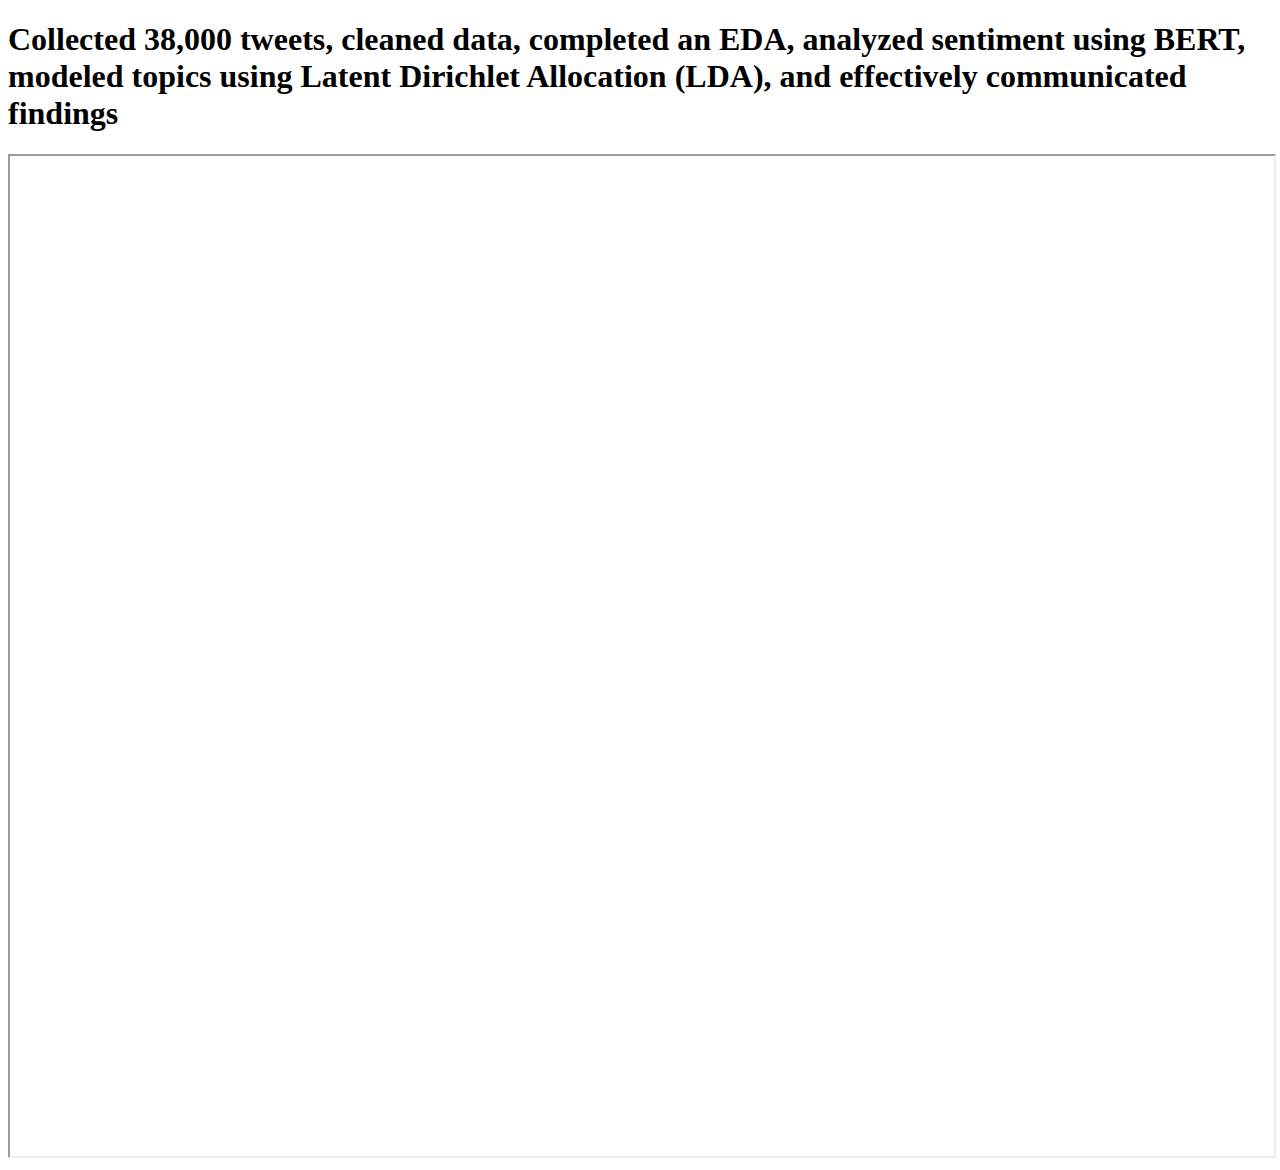
==== NLP.html @ ac041325 "Update NLP.html" ====
<!DOCTYPE html>
<html lang="en">
<head>
    <meta charset="UTF-8">
    <meta name="viewport" content="width=device-width, initial-scale=1.0">
    <title>From Sentiment to Markets: Understanding Public Reactions to Interest Rate Cuts on
Twitter</title>
</head>
<body>
    <h1>Collected 38,000 tweets, cleaned data, completed an EDA, analyzed sentiment using BERT, modeled topics using Latent Dirichlet Allocation (LDA), and effectively communicated findings</h1>
    <iframe src="assets/NLP.pdf" width="100%" height="1000px"></iframe>
</body>
</html>
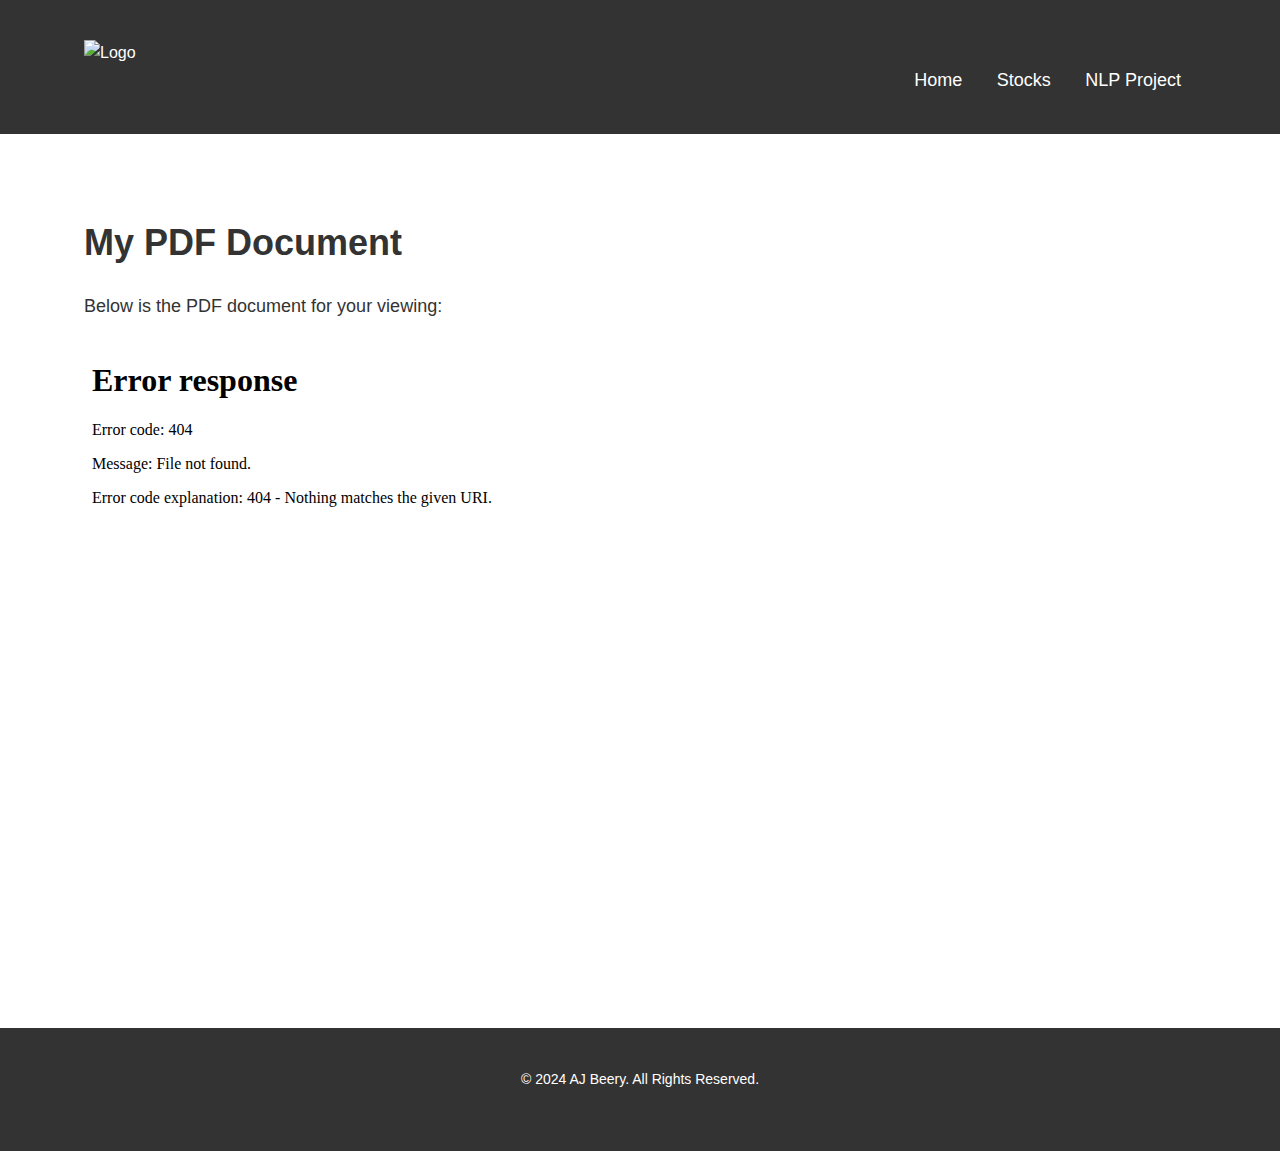
==== commit fea5a8be: "Update NLP.html" ====
--- a/NLP.html
+++ b/NLP.html
@@ -3,11 +3,39 @@
 <head>
     <meta charset="UTF-8">
     <meta name="viewport" content="width=device-width, initial-scale=1.0">
-    <title>From Sentiment to Markets: Understanding Public Reactions to Interest Rate Cuts on
-Twitter</title>
+    <meta http-equiv="X-UA-Compatible" content="ie=edge">
+    <title>PDF Viewer</title>
+    <link rel="stylesheet" href="styles.css">
+    <link rel="icon" href="assets/AJ.ico" type="image/x-icon"> <!-- Add your favicon here -->
 </head>
 <body>
-    <h1>Collected 38,000 tweets, cleaned data, completed an EDA, analyzed sentiment using BERT, modeled topics using Latent Dirichlet Allocation (LDA), and effectively communicated findings</h1>
-    <iframe src="assets/NLP.pdf" width="100%" height="1000px"></iframe>
+    <header>
+        <div class="container">
+            <img src="assets/Logo.png" alt="Logo" class="logo">
+            <nav>
+                <ul>
+                    <li><a href="/">Home</a></li>
+                    <li><a href="/stocks">Stocks</a></li>
+                    <li><a href="/NLP">NLP Project</a></li>
+                </ul>
+            </nav>
+        </div>
+    </header>
+
+    <section id="pdf" class="section">
+        <div class="container">
+            <h2>My PDF Document</h2>
+            <p>Below is the PDF document for your viewing:</p>
+            <div class="pdf-container">
+                <iframe src="path/to/your/file.pdf" width="100%" height="600px" style="border: none;"></iframe>
+            </div>
+        </div>
+    </section>
+
+    <footer>
+        <div class="container">
+            <p>&copy; 2024 AJ Beery. All Rights Reserved.</p>
+        </div>
+    </footer>
 </body>
 </html>
--- a/styles.css
+++ b/styles.css
@@ -0,0 +1,176 @@
+/* General Styles */
+* {
+    margin: 0;
+    padding: 0;
+    box-sizing: border-box;
+}
+
+body {
+    font-family: Arial, sans-serif;
+    line-height: 1.6;
+    background-color: #f4f4f4;
+    color: #333;
+}
+
+.container {
+    width: 90%;
+    max-width: 1200px;
+    margin: 0 auto;
+    padding: 20px;
+}
+
+/* Header */
+header {
+    background-color: #333;
+    color: #fff;
+    padding: 20px 0;
+}
+
+header .logo {
+    height: 50px;
+}
+
+header nav ul {
+    list-style-type: none;
+    text-align: right;
+}
+
+header nav ul li {
+    display: inline;
+    margin: 0 15px;
+}
+
+header nav ul li a {
+    color: #fff;
+    text-decoration: none;
+    font-size: 18px;
+}
+
+header nav ul li a:hover {
+    color: #f4a261;
+}
+
+/* Hero Section */
+.hero {
+    background: #2a9d8f;
+    color: #fff;
+    padding: 80px 0;
+    text-align: center;
+}
+
+.hero h1 {
+    font-size: 48px;
+    margin-bottom: 20px;
+}
+
+.hero p {
+    font-size: 22px;
+    margin-bottom: 40px;
+}
+
+.cta-button {
+    background-color: #f4a261;
+    color: #fff;
+    padding: 15px 30px;
+    text-decoration: none;
+    font-size: 18px;
+    border-radius: 5px;
+    transition: background-color 0.3s;
+}
+
+.cta-button:hover {
+    background-color: #e76f51;
+}
+
+/* About Section */
+.section {
+    padding: 60px 0;
+    background-color: #fff;
+}
+
+section#about {
+    background-color: #f1faee;
+}
+
+section#services {
+    background-color: #e9ecef;
+}
+
+h2 {
+    font-size: 36px;
+    margin-bottom: 20px;
+    color: #333;
+}
+
+p {
+    font-size: 18px;
+    margin-bottom: 20px;
+}
+
+.services {
+    display: flex;
+    justify-content: space-between;
+}
+
+.service {
+    width: 30%;
+    background-color: #fff;
+    padding: 20px;
+    border-radius: 8px;
+    box-shadow: 0 4px 8px rgba(0, 0, 0, 0.1);
+}
+
+.service h3 {
+    font-size: 24px;
+    margin-bottom: 10px;
+}
+
+.service p {
+    font-size: 16px;
+    color: #666;
+}
+
+/* Contact Section */
+form {
+    display: flex;
+    flex-direction: column;
+}
+
+label {
+    font-size: 16px;
+    margin: 10px 0 5px;
+}
+
+input, textarea {
+    padding: 12px;
+    font-size: 16px;
+    margin-bottom: 20px;
+    border: 1px solid #ccc;
+    border-radius: 5px;
+}
+
+button {
+    background-color: #2a9d8f;
+    color: #fff;
+    padding: 15px 30px;
+    font-size: 18px;
+    border: none;
+    border-radius: 5px;
+    cursor: pointer;
+}
+
+button:hover {
+    background-color: #f4a261;
+}
+
+/* Footer */
+footer {
+    background-color: #333;
+    color: #fff;
+    text-align: center;
+    padding: 20px;
+}
+
+footer p {
+    font-size: 14px;
+}
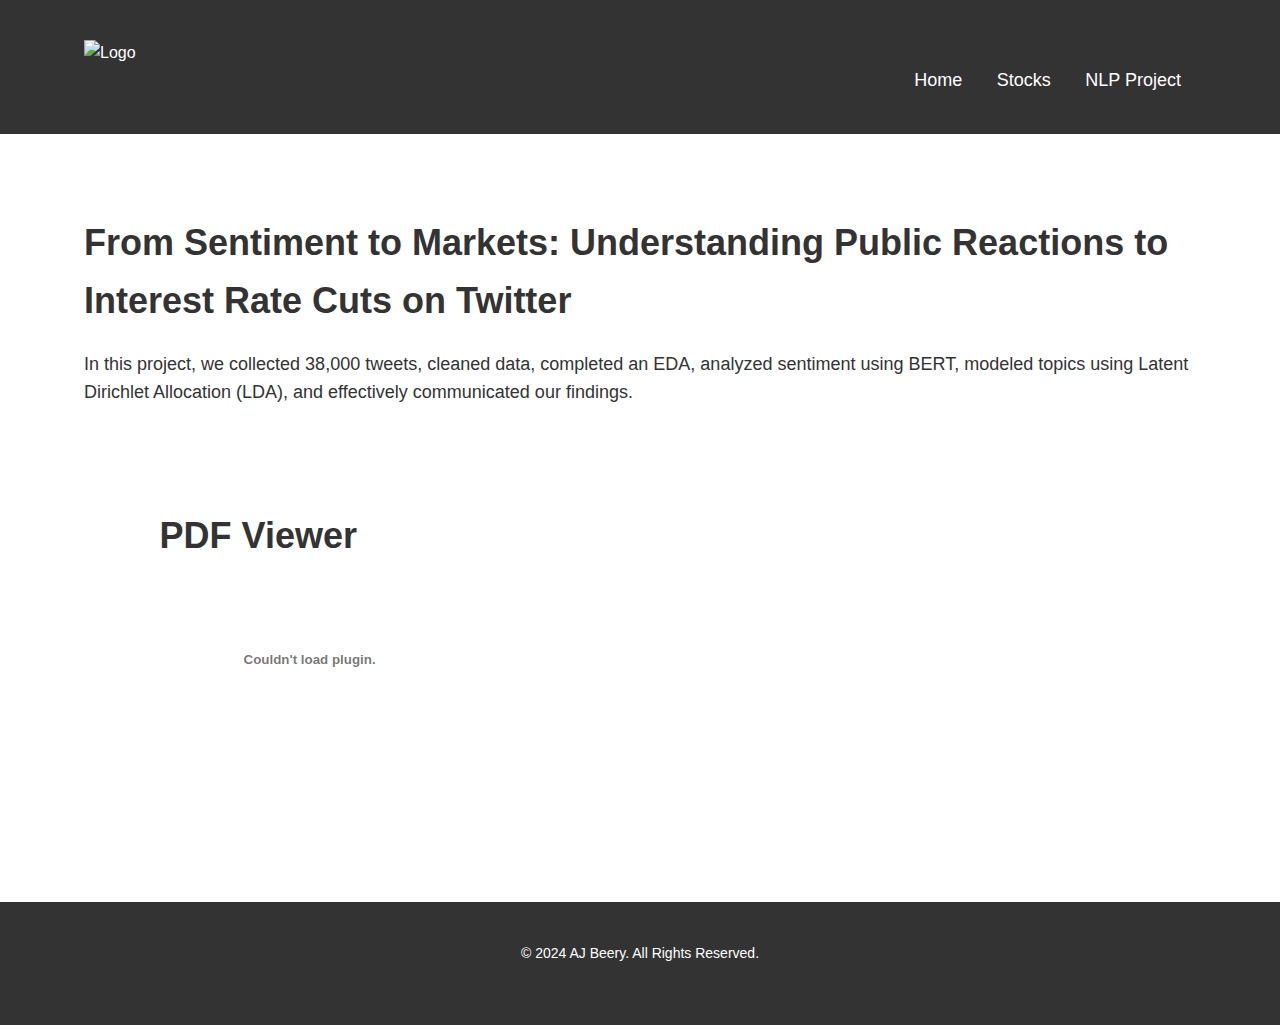
==== commit f139d932: "Update NLP.html" ====
--- a/NLP.html
+++ b/NLP.html
@@ -4,7 +4,7 @@
     <meta charset="UTF-8">
     <meta name="viewport" content="width=device-width, initial-scale=1.0">
     <meta http-equiv="X-UA-Compatible" content="ie=edge">
-    <title>PDF Viewer</title>
+    <title>NLP</title>
     <link rel="stylesheet" href="styles.css">
     <link rel="icon" href="assets/AJ.ico" type="image/x-icon"> <!-- Add your favicon here -->
 </head>
@@ -24,11 +24,19 @@
 
     <section id="pdf" class="section">
         <div class="container">
-            <h2>My PDF Document</h2>
-            <p>Below is the PDF document for your viewing:</p>
-            <div class="pdf-container">
-                <iframe src="path/to/your/file.pdf" width="100%" height="600px" style="border: none;"></iframe>
-            </div>
+            <title>From Sentiment to Markets: Understanding Public Reactions to Interest Rate Cuts on
+Twitter</title>
+            <h2>From Sentiment to Markets: Understanding Public Reactions to Interest Rate Cuts on
+Twitter</h2>
+            <p>In this project, we collected 38,000 tweets, cleaned data, completed an EDA, analyzed sentiment using BERT, modeled topics using Latent Dirichlet Allocation (LDA), and effectively communicated our findings.</p>
+            <section id="pdf-viewer" class="section">
+                <div class="container">
+                    <h2>PDF Viewer</h2>
+                    <div class="pdf-container">
+                        <embed src="assets/NLP.pdf" type="application/pdf" class="pdf-viewer">
+                    </div>
+                </div>
+            </section>
         </div>
     </section>
 
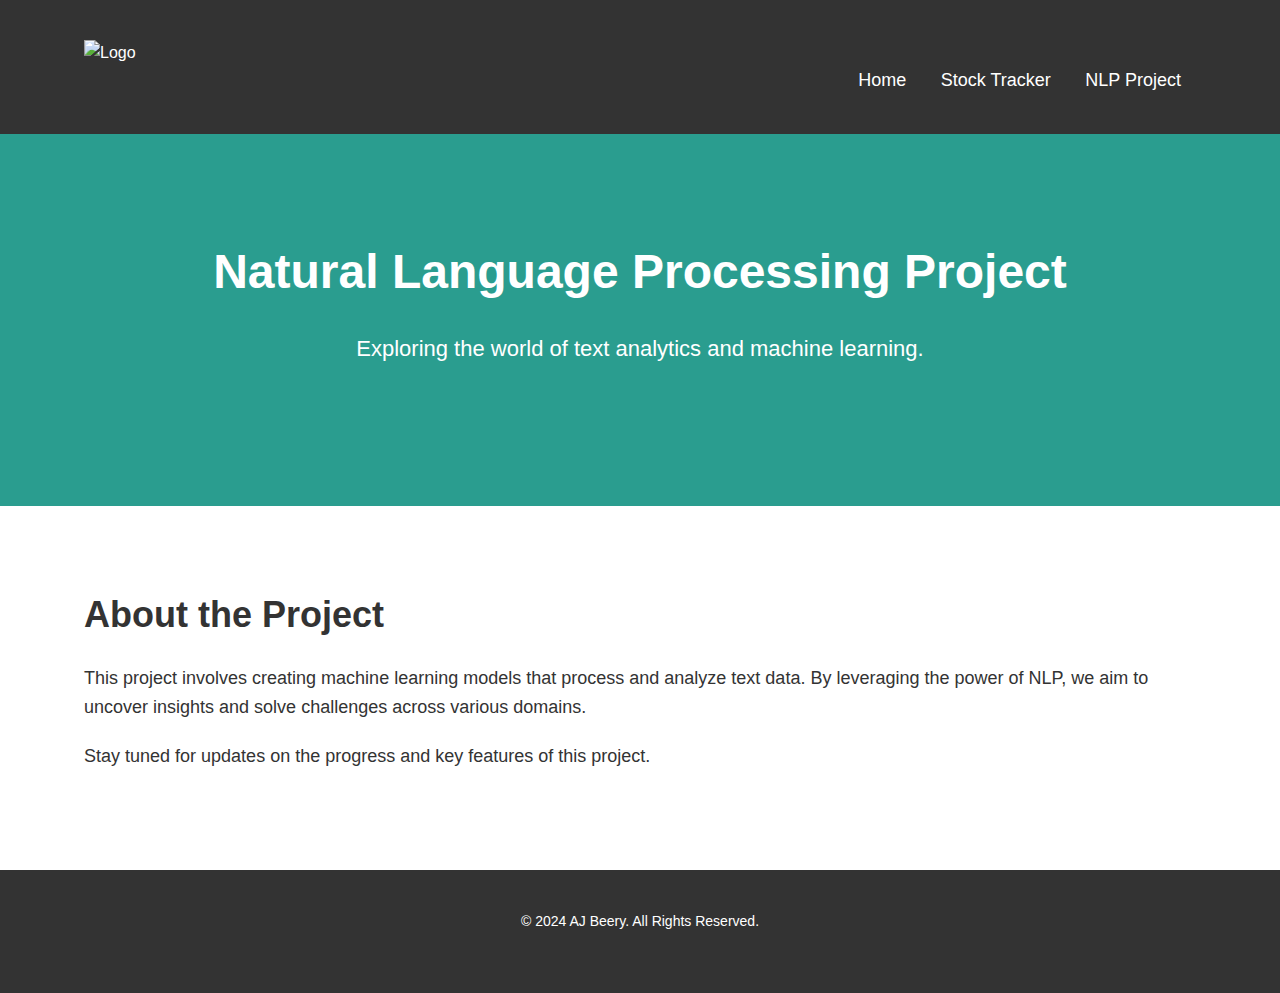
==== commit 75fdc8db: "hopefully nlp matches" ====
--- a/NLP.html
+++ b/NLP.html
@@ -4,9 +4,9 @@
     <meta charset="UTF-8">
     <meta name="viewport" content="width=device-width, initial-scale=1.0">
     <meta http-equiv="X-UA-Compatible" content="ie=edge">
-    <title>NLP</title>
+    <title>NLP Project | AJ Beery</title>
     <link rel="stylesheet" href="styles.css">
-    <link rel="icon" href="assets/AJ.ico" type="image/x-icon"> <!-- Add your favicon here -->
+    <link rel="icon" href="assets/AJ.ico" type="image/x-icon">
 </head>
 <body>
     <header>
@@ -15,28 +15,25 @@
             <nav>
                 <ul>
                     <li><a href="/">Home</a></li>
-                    <li><a href="/stocks">Stocks</a></li>
+                    <li><a href="/stocks">Stock Tracker</a></li>
                     <li><a href="/NLP">NLP Project</a></li>
                 </ul>
             </nav>
         </div>
     </header>
 
-    <section id="pdf" class="section">
+    <section class="hero">
         <div class="container">
-            <title>From Sentiment to Markets: Understanding Public Reactions to Interest Rate Cuts on
-Twitter</title>
-            <h2>From Sentiment to Markets: Understanding Public Reactions to Interest Rate Cuts on
-Twitter</h2>
-            <p>In this project, we collected 38,000 tweets, cleaned data, completed an EDA, analyzed sentiment using BERT, modeled topics using Latent Dirichlet Allocation (LDA), and effectively communicated our findings.</p>
-            <section id="pdf-viewer" class="section">
-                <div class="container">
-                    <h2>PDF Viewer</h2>
-                    <div class="pdf-container">
-                        <embed src="assets/NLP.pdf" type="application/pdf" class="pdf-viewer">
-                    </div>
-                </div>
-            </section>
+            <h1>Natural Language Processing Project</h1>
+            <p>Exploring the world of text analytics and machine learning.</p>
+        </div>
+    </section>
+
+    <section class="section">
+        <div class="container">
+            <h2>About the Project</h2>
+            <p>This project involves creating machine learning models that process and analyze text data. By leveraging the power of NLP, we aim to uncover insights and solve challenges across various domains.</p>
+            <p>Stay tuned for updates on the progress and key features of this project.</p>
         </div>
     </section>
 
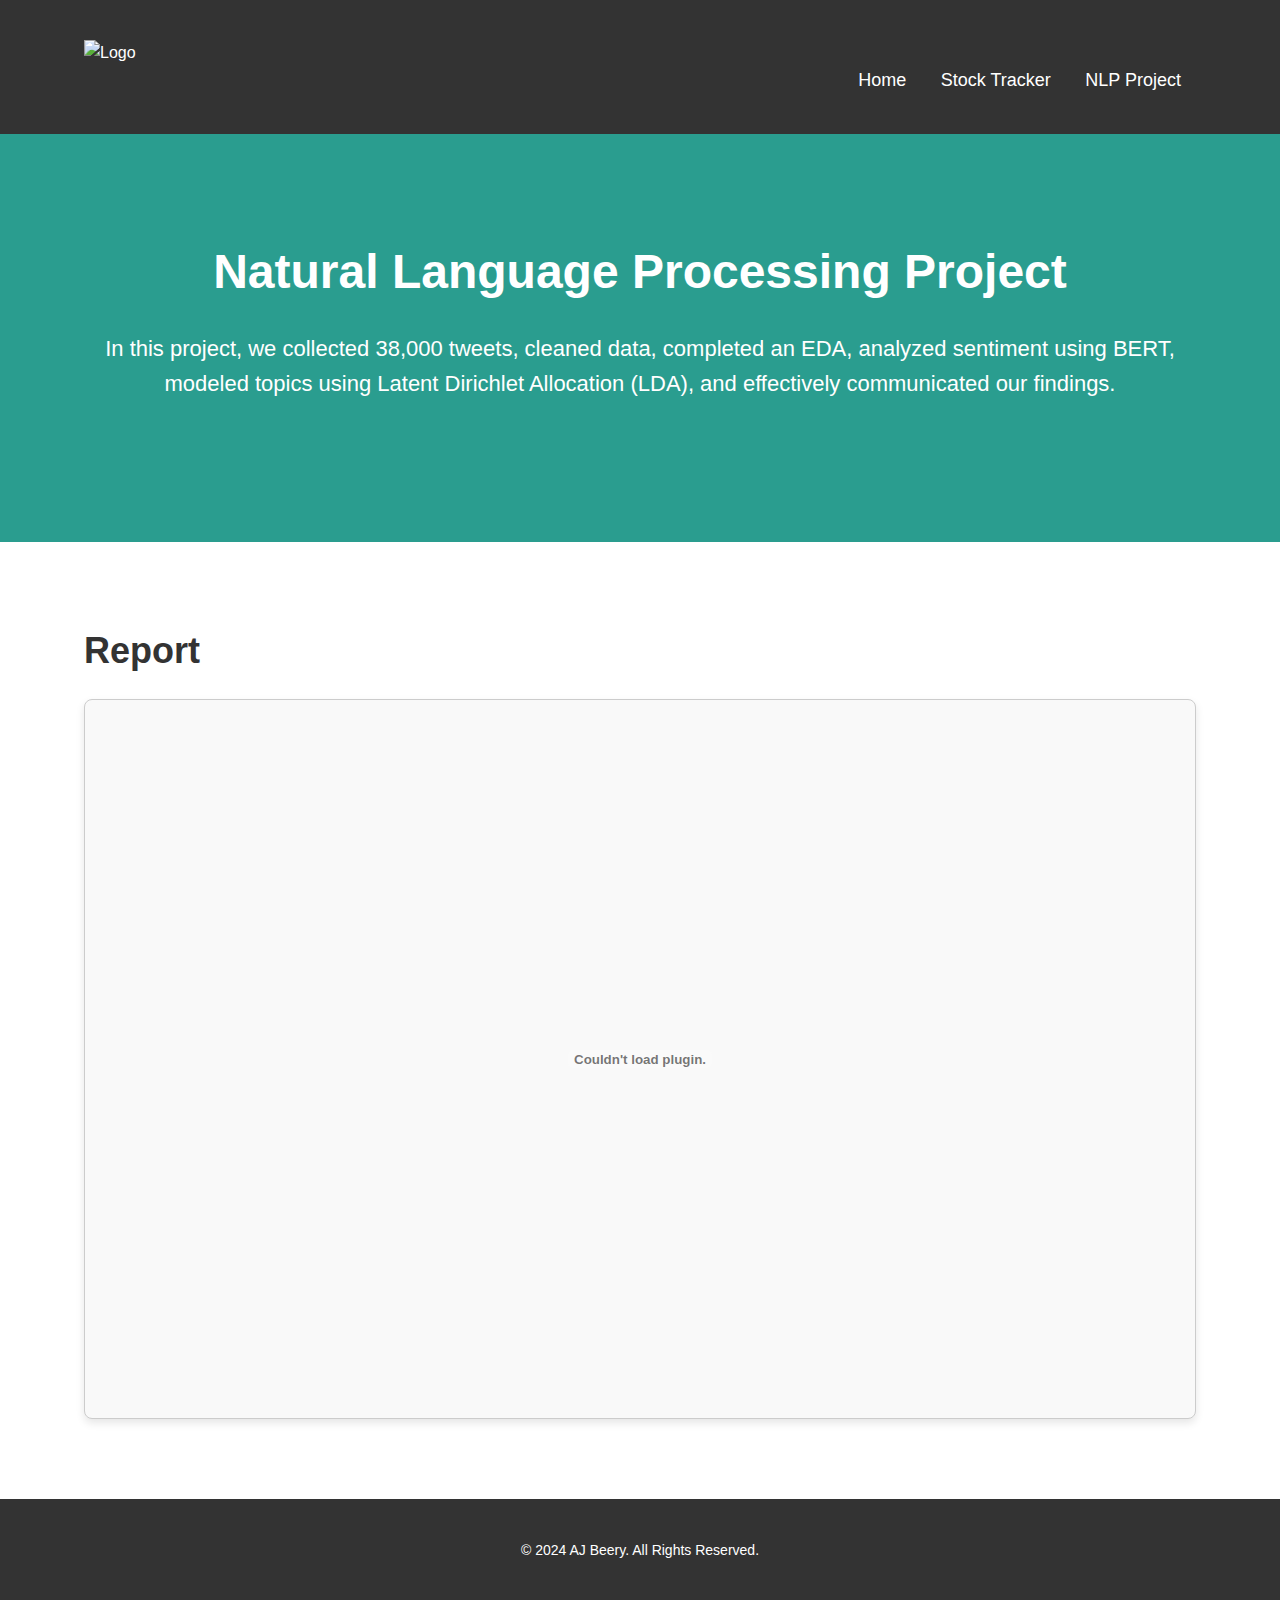
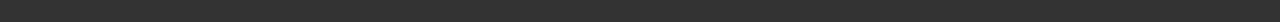
==== commit 12086e05: "fixed nlp" ====
--- a/NLP.html
+++ b/NLP.html
@@ -25,15 +25,16 @@
     <section class="hero">
         <div class="container">
             <h1>Natural Language Processing Project</h1>
-            <p>Exploring the world of text analytics and machine learning.</p>
+            <p>In this project, we collected 38,000 tweets, cleaned data, completed an EDA, analyzed sentiment using BERT, modeled topics using Latent Dirichlet Allocation (LDA), and effectively communicated our findings.</p>
         </div>
     </section>
 
-    <section class="section">
+    <section id="pdf-viewer" class="section">
         <div class="container">
-            <h2>About the Project</h2>
-            <p>This project involves creating machine learning models that process and analyze text data. By leveraging the power of NLP, we aim to uncover insights and solve challenges across various domains.</p>
-            <p>Stay tuned for updates on the progress and key features of this project.</p>
+            <h2>Report</h2>
+            <div class="pdf-container">
+                <embed src="assets/NLP.pdf" type="application/pdf" class="pdf-viewer">
+            </div>
         </div>
     </section>
 
--- a/styles.css
+++ b/styles.css
@@ -10,6 +10,8 @@
     line-height: 1.6;
     background-color: #f4f4f4;
     color: #333;
+    margin: 0;
+    padding: 0;
 }
 
 .container {
@@ -107,6 +109,27 @@
     margin-bottom: 20px;
 }
 
+.about-content {
+    display: flex;
+    justify-content: space-between;
+    align-items: center;
+}
+
+.text {
+    width: 60%;  /* Adjust this as needed */
+    font-size: 18px;
+    line-height: 1.6;
+    color: #333;
+}
+
+.about-image {
+    width: 35%;  /* Adjust image size */
+    border-radius: 8px;
+    margin-left: 20px; /* Space between text and image */
+    object-fit: cover;
+}
+
+/* Services Section */
 .services {
     display: flex;
     justify-content: space-between;
@@ -174,3 +197,43 @@
 footer p {
     font-size: 14px;
 }
+
+/* Optional: To make the text wrap nicely around the image on smaller screens */
+@media (max-width: 768px) {
+    .about-content {
+        flex-direction: column;
+        align-items: flex-start;
+    }
+
+    .text {
+        width: 100%;
+        margin-bottom: 20px;
+    }
+
+    .about-image {
+        width: 100%;
+        margin-left: 0;
+    }
+}
+
+/* Style for the PDF viewer section */
+.pdf-container {
+    display: flex;
+    justify-content: center; /* Center horizontally */
+    align-items: center; /* Center vertically */
+    height: 80vh; /* Adjust height as needed */
+    border: 1px solid #ccc; /* Optional: Add a border for visual clarity */
+    padding: 20px; /* Optional: Add padding for spacing */
+    background-color: #f9f9f9; /* Optional: Add a background color */
+    box-shadow: 0 4px 8px rgba(0, 0, 0, 0.1); /* Optional: Add a shadow for style */
+    border-radius: 8px; /* Optional: Add rounded corners */
+}
+
+/* Style for the PDF viewer itself */
+.pdf-viewer {
+    width: 100%; /* Full width of the container */
+    height: 100%; /* Full height of the container */
+    max-width: 800px; /* Optional: Set a max width */
+    max-height: 100%; /* Ensure it doesn't overflow vertically */
+    border: none; /* Remove border from the embed element */
+}
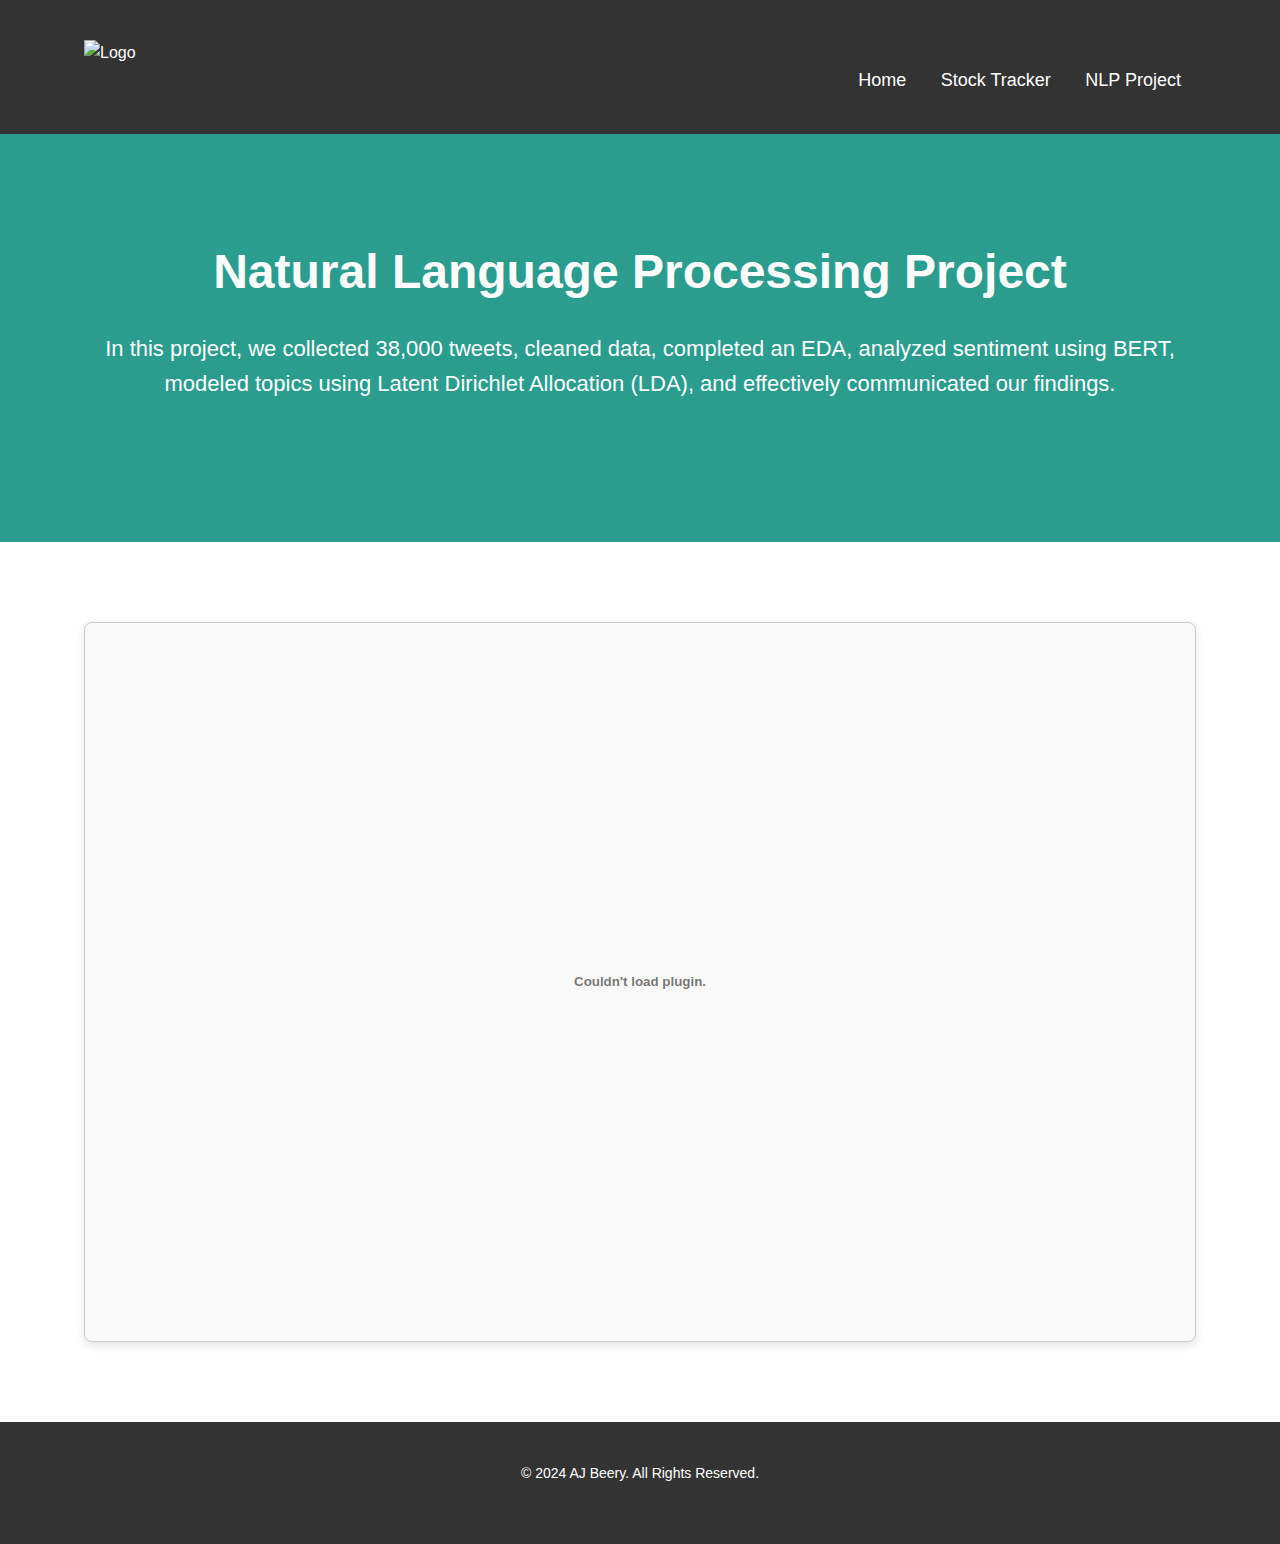
==== commit ac424043: "stocks match other style" ====
--- a/NLP.html
+++ b/NLP.html
@@ -31,7 +31,6 @@
 
     <section id="pdf-viewer" class="section">
         <div class="container">
-            <h2>Report</h2>
             <div class="pdf-container">
                 <embed src="assets/NLP.pdf" type="application/pdf" class="pdf-viewer">
             </div>
--- a/styles.css
+++ b/styles.css
@@ -63,11 +63,13 @@
 .hero h1 {
     font-size: 48px;
     margin-bottom: 20px;
+    color: #fff;
 }
 
 .hero p {
     font-size: 22px;
     margin-bottom: 40px;
+    color: #fff;
 }
 
 .cta-button {
